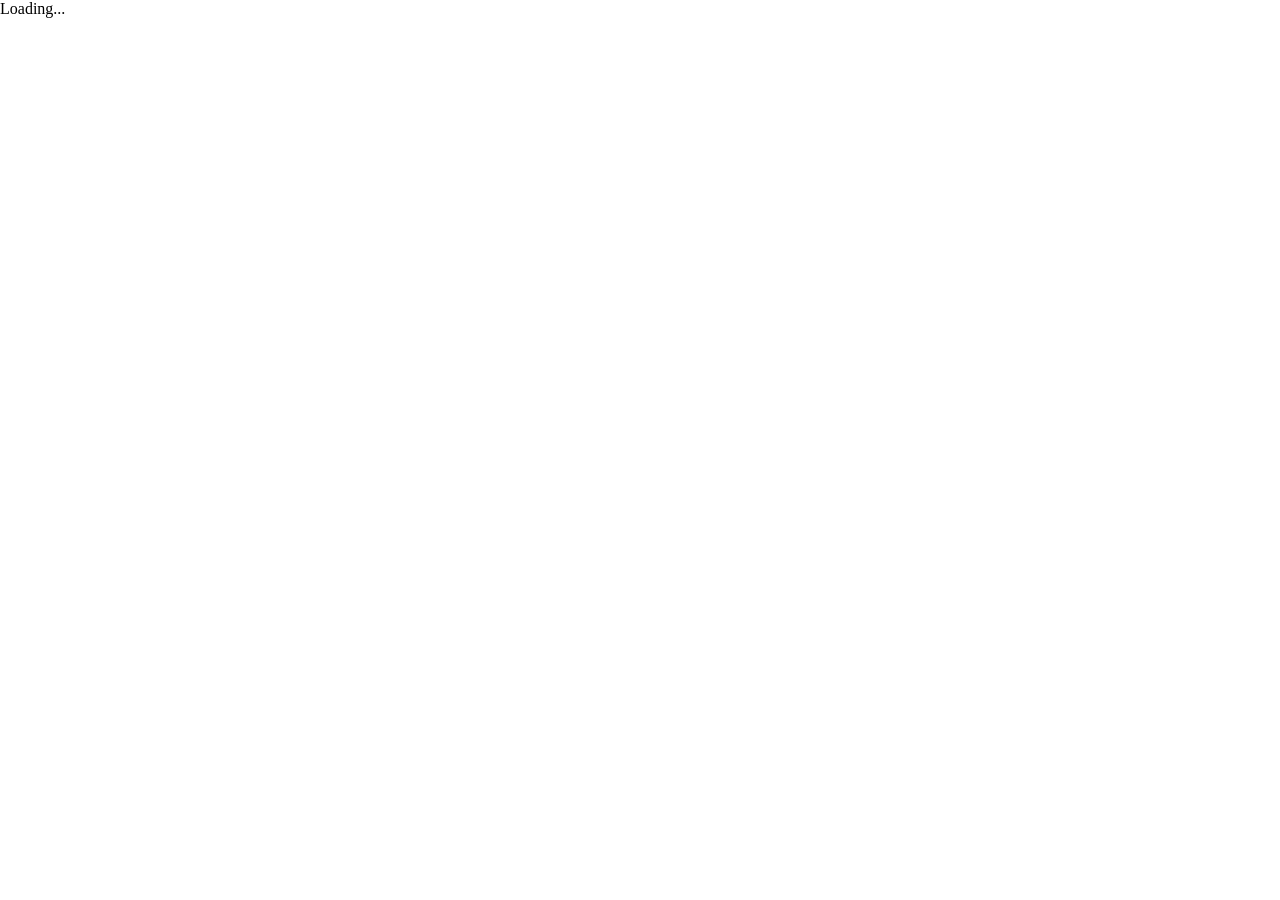
==== public/game.html @ 4b6ac102 "Add files via upload" ====
<html>

<head>
  <title>Mystic and Cards</title>
  <link rel="stylesheet" href="/stylesheets/style.css">
  <script src="javascripts/utils/p5.min.js"></script>
  <script src="javascripts/utils/p5.sound.min.js"></script>
  <script src="./javascripts/utils/verifications.js"></script>
  <script src="./javascripts/requests/matchesRequests.js"></script>
  <script src="javascripts/requests/gameRequests.js"></script>
  <script src="javascripts/game.js"></script>
  <script src="javascripts/ui/gameInfo.js"></script>
  <script src="javascripts/ui/actions.js"></script>
  <script src="javascripts/ui/renderers/ScoreBoard.js"></script>
  <script src="javascripts/ui/renderers/windows/Window.js"></script>
  <script src="javascripts/ui/renderers/windows/ScoreWindow.js"></script>
  <script src="javascripts/ui/gamelib.js"></script>
  <script src="javascripts/ui/renderers/Cards.js"></script>
  
  <style>
    body {
      margin: 0;
      overflow: hidden;
    }
  </style>

</head>

<body>
  <header>
    <h1></h1>
  </header>
  <main id="game"></main>
</body>

</html>
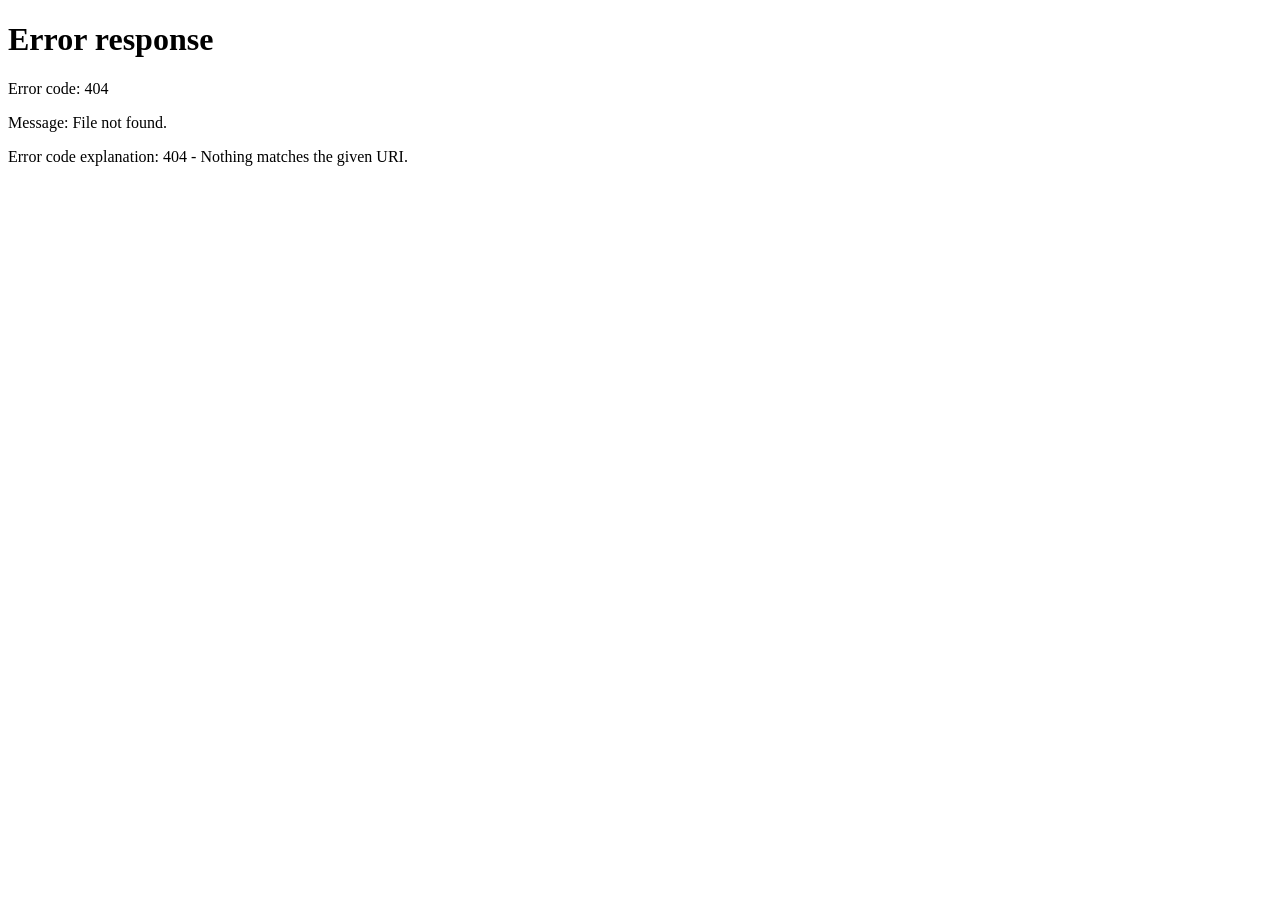
==== commit f797727a: "commit" ====
--- a/public/game.html
+++ b/public/game.html
@@ -1,36 +1,37 @@
-<html>
-
-<head>
-  <title>Mystic and Cards</title>
-  <link rel="stylesheet" href="/stylesheets/style.css">
-  <script src="javascripts/utils/p5.min.js"></script>
-  <script src="javascripts/utils/p5.sound.min.js"></script>
-  <script src="./javascripts/utils/verifications.js"></script>
-  <script src="./javascripts/requests/matchesRequests.js"></script>
-  <script src="javascripts/requests/gameRequests.js"></script>
-  <script src="javascripts/game.js"></script>
-  <script src="javascripts/ui/gameInfo.js"></script>
-  <script src="javascripts/ui/actions.js"></script>
-  <script src="javascripts/ui/renderers/ScoreBoard.js"></script>
-  <script src="javascripts/ui/renderers/windows/Window.js"></script>
-  <script src="javascripts/ui/renderers/windows/ScoreWindow.js"></script>
-  <script src="javascripts/ui/gamelib.js"></script>
-  <script src="javascripts/ui/renderers/Cards.js"></script>
-  
-  <style>
-    body {
-      margin: 0;
-      overflow: hidden;
-    }
-  </style>
-
-</head>
-
-<body>
-  <header>
-    <h1></h1>
-  </header>
-  <main id="game"></main>
-</body>
-
-</html>
+<html>
+
+<head>
+  <title>Mystic and Cards</title>
+  <link rel="stylesheet" href="/stylesheets/style.css">
+  <script src="javascripts/utils/p5.min.js"></script>
+  <script src="javascripts/utils/p5.sound.min.js"></script>
+  <script src="./javascripts/utils/verifications.js"></script>
+  <script src="./javascripts/requests/matchesRequests.js"></script>
+  <script src="javascripts/requests/gameRequests.js"></script>
+  <script src="javascripts/game.js"></script>
+  <script src="javascripts/ui/gameInfo.js"></script>
+  <script src="javascripts/ui/actions.js"></script>
+  <script src="javascripts/ui/renderers/ScoreBoard.js"></script>
+  <script src="javascripts/ui/renderers/windows/Window.js"></script>
+  <script src="javascripts/ui/renderers/windows/ScoreWindow.js"></script>
+  <script src="javascripts/ui/gamelib.js"></script>
+  <script src="javascripts/ui/renderers/Cards.js"></script>
+
+  <style>
+    body {
+      margin: 0;
+      overflow: hidden;
+    }
+  </style>
+
+</head>
+
+<body>
+  <header>
+    <h1></h1>
+  </header>
+  <main id="game">
+  </main>
+</body>
+
+</html>
